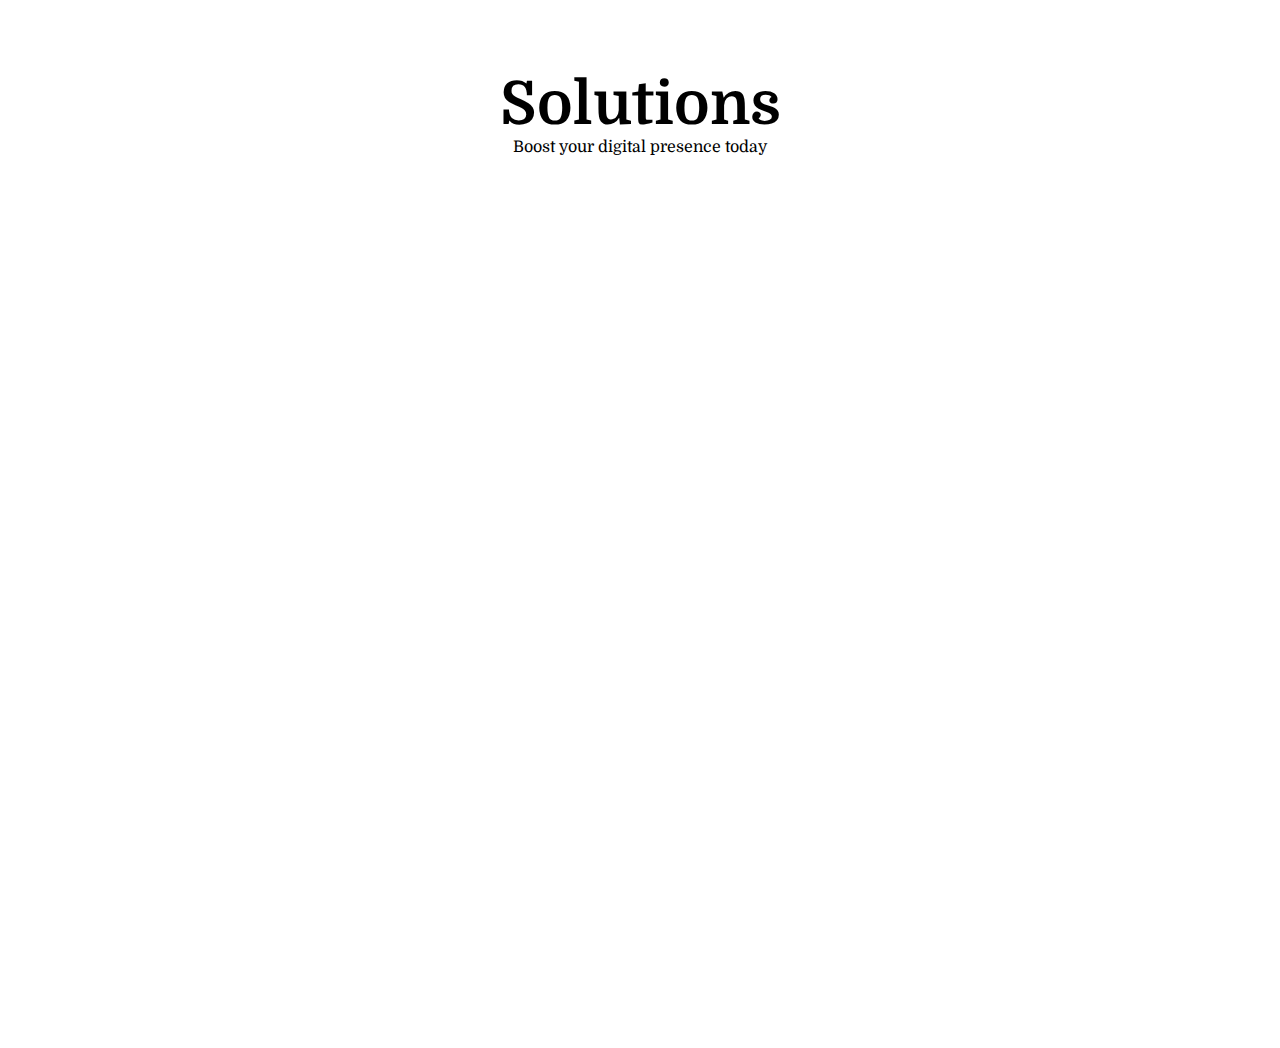
==== buckle.html @ d6db82d3 "changes" ====
<!DOCTYPE html>
<html lang="en">
  <head>
    <meta charset="UTF-8" />
    <meta name="viewport" content="width=device-width, initial-scale=1.0" />
    <title>Home</title>
    <style>
      @import url("https://fonts.googleapis.com/css2?family=Domine&display=swap");

      * {
        margin: 0;
        padding: 0;
      }
      .body-container {
        padding: 20px;
      }
      .first-container {
        padding-top: 50px;
        text-align: center;
      }
      .first-container h1 {
        font-size: 60px;
      }
      .cards {
        display: grid;
        grid-template-columns: repeat(auto-fit, minmax(30%, 1fr));
        align-items: center;
        gap: 20px;
        width: 100%;
        padding: 20px 0 0;
      }
      .cards .card {
        width: 100%;
        display: flex;
        flex-direction: column;
        gap: 20px;
        min-height: 416px;
        justify-content: center;
        /* background-color: #f2f0e4; */
        font-family: "Domine", serif;
        border-radius: 20px 0;
        background: url("https://media.giphy.com/media/10SvWCbt1ytWCc/giphy.gif");
        /* background: url("https://media.giphy.com/media/LwIyvaNcnzsD6/giphy.gif"); */
      }
      .cards .card .sub-cards {
        width: 100%;
        /* background-color: #f2f0e4; */
        /* box-shadow: inset 5em 2em #f2f0e4; */
        border-radius: 20px 0;
        font-family: "Domine", serif;
        color: white;
      }
      .cards .card .sub-cards h2 {
        padding: 20px;
      }
      .cards .card .sub-cards ul {
        list-style-type: none;
        padding: 0 20px 20px;
      }
      .cards .card .sub-cards ul li {
        padding: 8px 0;
      }
      .cards .card .sub-cards ul a {
        text-decoration: none;
        border: 1px solid white;
        padding: 5px;
        width: 95%;
        display: block;
        text-align: center;
        color: white;
        transition: all 0.7s;
        border-radius: 8px;
      }
      .cards .card .sub-cards ul a:hover {
        background-color: black;
        color: white;
      }

      @media screen and (max-width: 950px) {
        .cards {
          flex-direction: column;
        }
        .card {
          width: 100%;
        }
      }
      @media screen and (max-width: 794px) {
        .cards {
          grid-template-columns: repeat(auto-fit, minmax(45%, 1fr));
        }
      }
      @media screen and (max-width: 600px) {
        .cards {
          grid-template-columns: repeat(auto-fit, minmax(250px, 1fr));
        }
        .cards:nth-child(6) .card:nth-child(2) {
          min-height: unset;
        }
      }
    </style>
  </head>
  <body class="body-container">
    <div class="first-container">
      <h1 style="font-family: 'Domine', serif">Solutions</h1>
      <p style="font-family: 'Domine', serif">
        Boost your digital presence today
      </p>
    </div>
    <div class="cards">
      <div class="card">
        <div class="sub-cards">
          <h2 style="font-family: 'Domine', serif; text-align: center">
            AI & ML
          </h2>
          <ul>
            <li>
              <a
                href="https://theme1.buckleconsult.com/solutions/?callFunction=1.1"
                >Conversational AI</a
              >
            </li>
            <li>
              <a
                href="https://theme1.buckleconsult.com/solutions/?callFunction=1.2"
                >Generative AI</a
              >
            </li>
            <li>
              <a
                href="https://theme1.buckleconsult.com/solutions/?callFunction=1.3"
                >Process Improvement Using AI</a
              >
            </li>
            <li>
              <a
                href="https://theme1.buckleconsult.com/solutions/?callFunction=1.4"
                >ML Ops</a
              >
            </li>
          </ul>
        </div>
      </div>

      <div class="card">
        <div class="sub-cards">
          <h2 style="font-family: 'Domine', serif; text-align: center">
            Product Engineering
          </h2>
          <ul>
            <li>
              <a
                href="https://theme1.buckleconsult.com/solutions/?callFunction=2.1"
                >Mobile App Development</a
              >
            </li>
            <li>
              <a
                href="https://theme1.buckleconsult.com/solutions/?callFunction=2.2"
                >Web App Development</a
              >
            </li>
            <li>
              <a
                href="https://theme1.buckleconsult.com/solutions/?callFunction=2.3"
                >Application Maintenance</a
              >
            </li>
            <li>
              <a
                href="https://theme1.buckleconsult.com/solutions/?callFunction=2.4"
                >Next Generation Intergrated Development</a
              >
            </li>
          </ul>
        </div>
      </div>

      <div class="card">
        <div class="sub-cards">
          <h2 style="font-family: 'Domine', serif; text-align: center">
            Digital Transformation
          </h2>
          <ul>
            <li>
              <a
                href="https://theme1.buckleconsult.com/solutions/?callFunction=3.1"
                >Legacy Modernization</a
              >
            </li>
            <li>
              <a
                href="https://theme1.buckleconsult.com/solutions/?callFunction=3.2"
                >Product Reengineering</a
              >
            </li>
            <li>
              <a
                href="https://theme1.buckleconsult.com/solutions/?callFunction=3.3"
                >Workflow Automation</a
              >
            </li>
            <li>
              <a
                href="https://theme1.buckleconsult.com/solutions/?callFunction=3.4"
                >Digital Roadmap & Strategy</a
              >
            </li>
          </ul>
        </div>
      </div>

      <div class="card">
        <div class="sub-cards">
          <h2 style="font-family: 'Domine', serif; text-align: center">
            Enterprise Implementation
          </h2>
          <ul>
            <li>
              <a
                href="https://theme1.buckleconsult.com/solutions/?callFunction=4.1"
                >Microsoft Sharepoint</a
              >
            </li>
            <li>
              <a
                href="https://theme1.buckleconsult.com/solutions/?callFunction=4.2"
                >Microsoft Power Platform</a
              >
            </li>
            <li>
              <a
                href="https://theme1.buckleconsult.com/solutions/?callFunction=4.3"
                >Odoo ERP</a
              >
            </li>
          </ul>
        </div>
      </div>
      <div class="card">
        <div class="sub-cards">
          <h2 style="font-family: 'Domine', serif; text-align: center">
            Devops & Cloud Computing
          </h2>
          <ul>
            <li>
              <a
                href="https://theme1.buckleconsult.com/solutions/?callFunction=5.1"
                >Consulting & Infrastructure Planning</a
              >
            </li>
            <li>
              <a
                href="https://theme1.buckleconsult.com/solutions/?callFunction=5.2"
                >CI/CD Pipelines</a
              >
            </li>
            <li>
              <a
                href="https://theme1.buckleconsult.com/solutions/?callFunction=5.3"
                >Continuous Monitoring & Autoscaling</a
              >
            </li>
            <li>
              <a
                href="https://theme1.buckleconsult.com/solutions/?callFunction=5.4"
                >Infrastructure Automation & Cloud Automation</a
              >
            </li>
            <li>
              <a
                href="https://theme1.buckleconsult.com/solutions/?callFunction=5.5"
                >Disaster Recovery</a
              >
            </li>
          </ul>
        </div>
      </div>
      <div class="card">
        <div class="sub-cards">
          <h2 style="font-family: 'Domine', serif; text-align: center">IOT</h2>
          <ul>
            <li>
              <a
                href="https://theme1.buckleconsult.com/solutions/?callFunction=6.1"
                >IOT Consulting</a
              >
            </li>
            <li>
              <a
                href="https://theme1.buckleconsult.com/solutions/?callFunction=6.2"
                >IOT In Healthcare</a
              >
            </li>
            <li>
              <a
                href="https://theme1.buckleconsult.com/solutions/?callFunction=6.3"
                >IOT For Personalized Retail</a
              >
            </li>
          </ul>
        </div>
      </div>
    </div>
  </body>
</html>
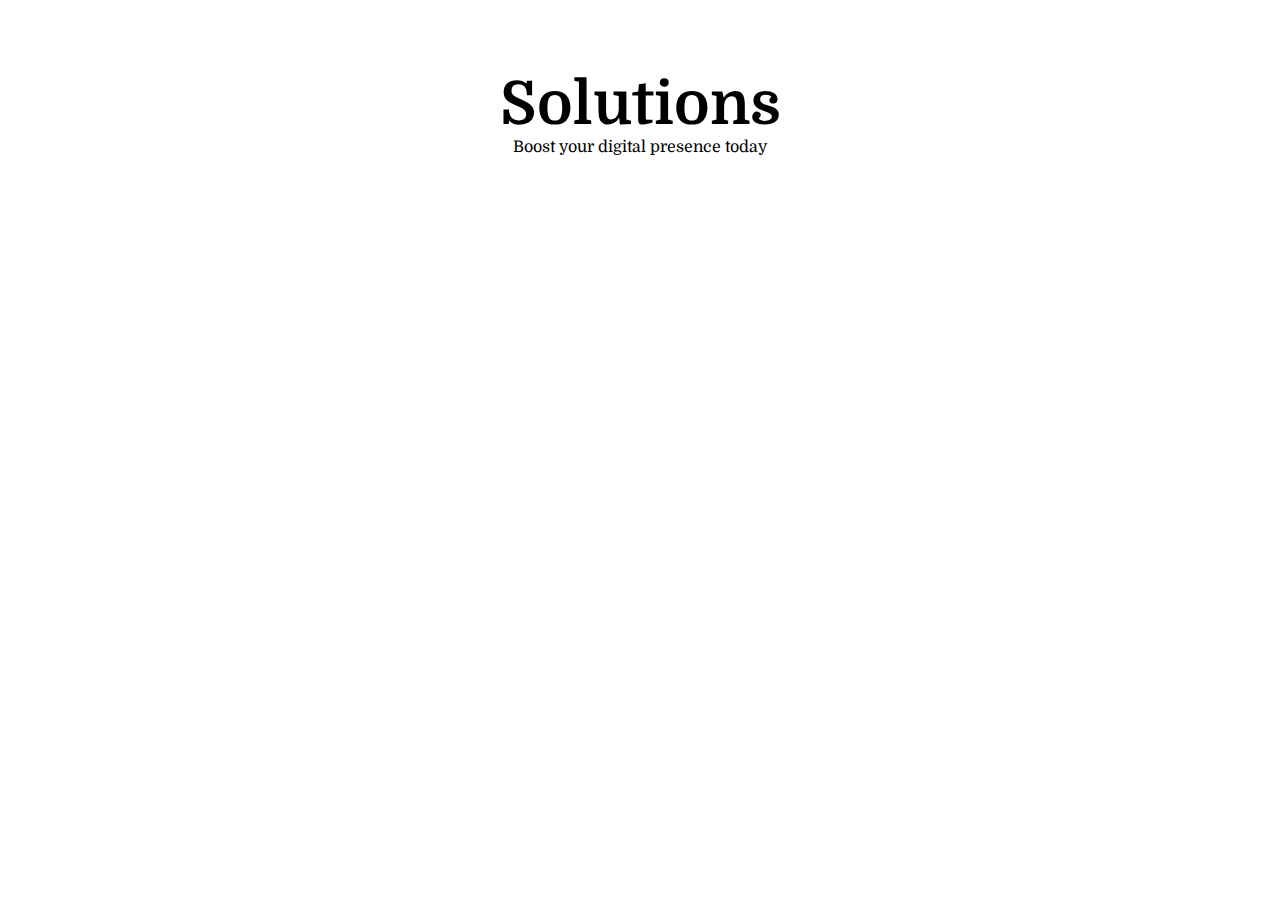
==== commit 14deb30a: "changes" ====
--- a/buckle.html
+++ b/buckle.html
@@ -34,7 +34,7 @@
         display: flex;
         flex-direction: column;
         gap: 20px;
-        min-height: 416px;
+        min-height: 300px;
         justify-content: center;
         /* background-color: #f2f0e4; */
         font-family: "Domine", serif;
@@ -84,11 +84,13 @@
           width: 100%;
         }
       }
+
       @media screen and (max-width: 794px) {
         .cards {
           grid-template-columns: repeat(auto-fit, minmax(45%, 1fr));
         }
       }
+      
       @media screen and (max-width: 600px) {
         .cards {
           grid-template-columns: repeat(auto-fit, minmax(250px, 1fr));
